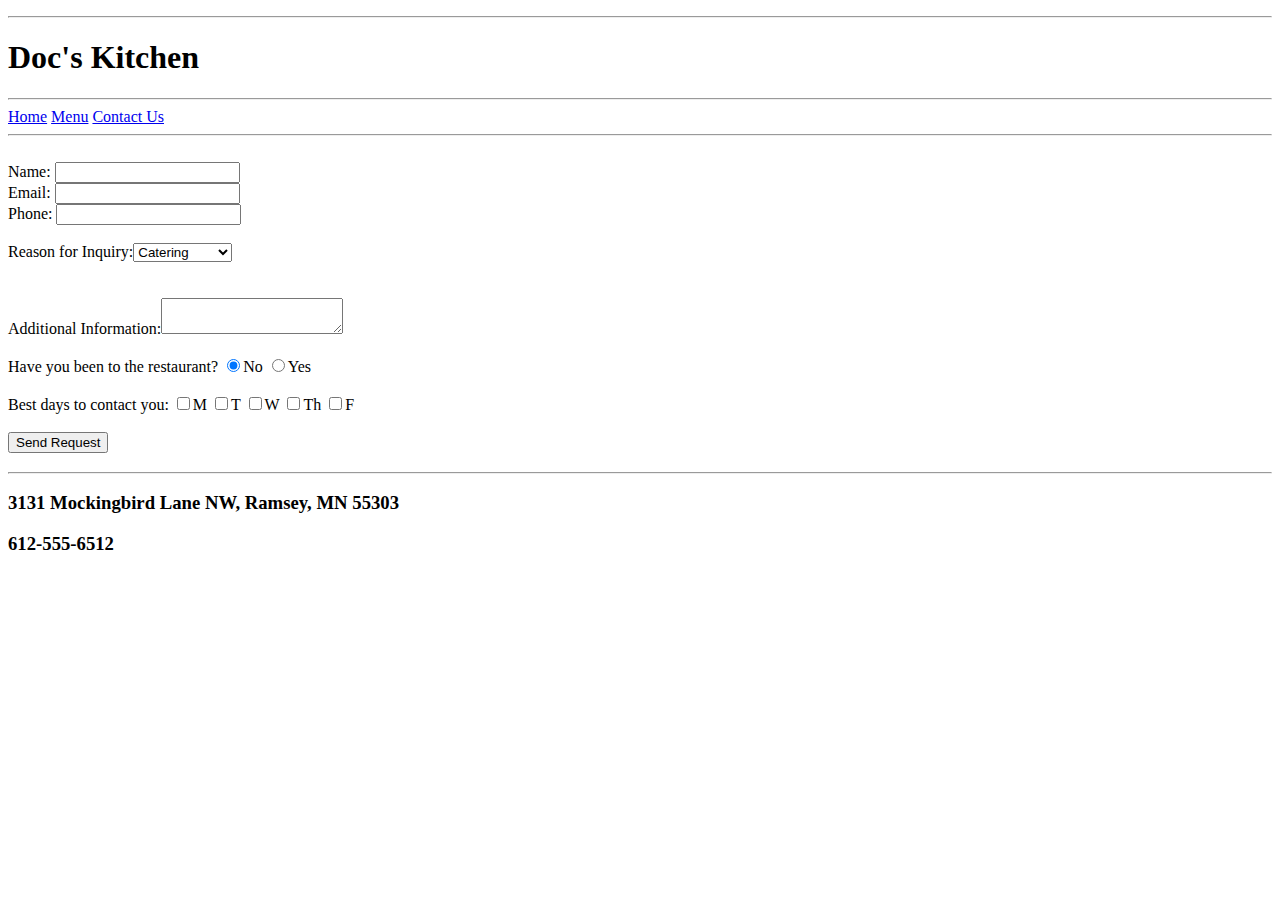
==== contact.html @ 568a2197 "Add files via upload" ====
<!DOCTYPE html> 
<!--
    Name: Jeff Strobl 
    Date Created: 03.15.21 
    Most recent revision: 03.15.21
-->
<html lang="en"> 
    <head>
        <p id="home"></p> 
        <title>Doc's Kitchen - Contact</title>
        <hr />	
    </head> 
    
    <body>
        <header>
            <h1>Doc's Kitchen</h1>
        </header>

        <hr />
        <!-- Nav Links, code pulled from we3 -->
        <div class="topnav">
            <a href="index.html">Home</a>
            <a href="menu.html">Menu</a>
            <a href="contact.html">Contact Us</a>
          </div>
          <hr />
        <br />
            <form action="fakePage.html" method="POST">
            Name: <input type="text" name="name:"/> 
            <br />
            Email: <input type="text" name="email:"/> 
            <br />
            Phone: <input type="text" name="phone:"/>
            <br />
            <br />
            Reason for Inquiry:<select name="Reason for Inquiry:">
                <option value="catering">Catering</option>
                <option value="private-party">Private Party</option>
                <option value="feedback">Feedback</option>
                <option value="other">Other</option>
            </select>
            <br />
            <br />
            <br />
            Additional Information:<textarea name="additional-information"></textarea>
            <br />
            <br />
            Have you been to the restaurant?
            <input type="radio" name="answer" value="No" checked />No
            <input type="radio" name="answer" value="Yes" />Yes
            <br />
            <br />
            Best days to contact you:
            <input type="checkbox" name="myChoices" value="monday" />M
            <input type="checkbox" name="myChoices" value="tuesday" />T
            <input type="checkbox" name="myChoices" value="wednesday" />W
            <input type="checkbox" name="myChoices" value="thursday" />Th
            <input type="checkbox" name="myChoices" value="friday" />F
            <br />
            <br />
            <input type="submit" name="submit" value="Send Request"/>
            <br />
        </form>

    <footer>
        <h3>
        <hr />
        <p>3131 Mockingbird Lane NW, Ramsey, MN 55303</p>
        <p>612-555-6512</p>
        </h3>
    </footer>
    </body> 
</html
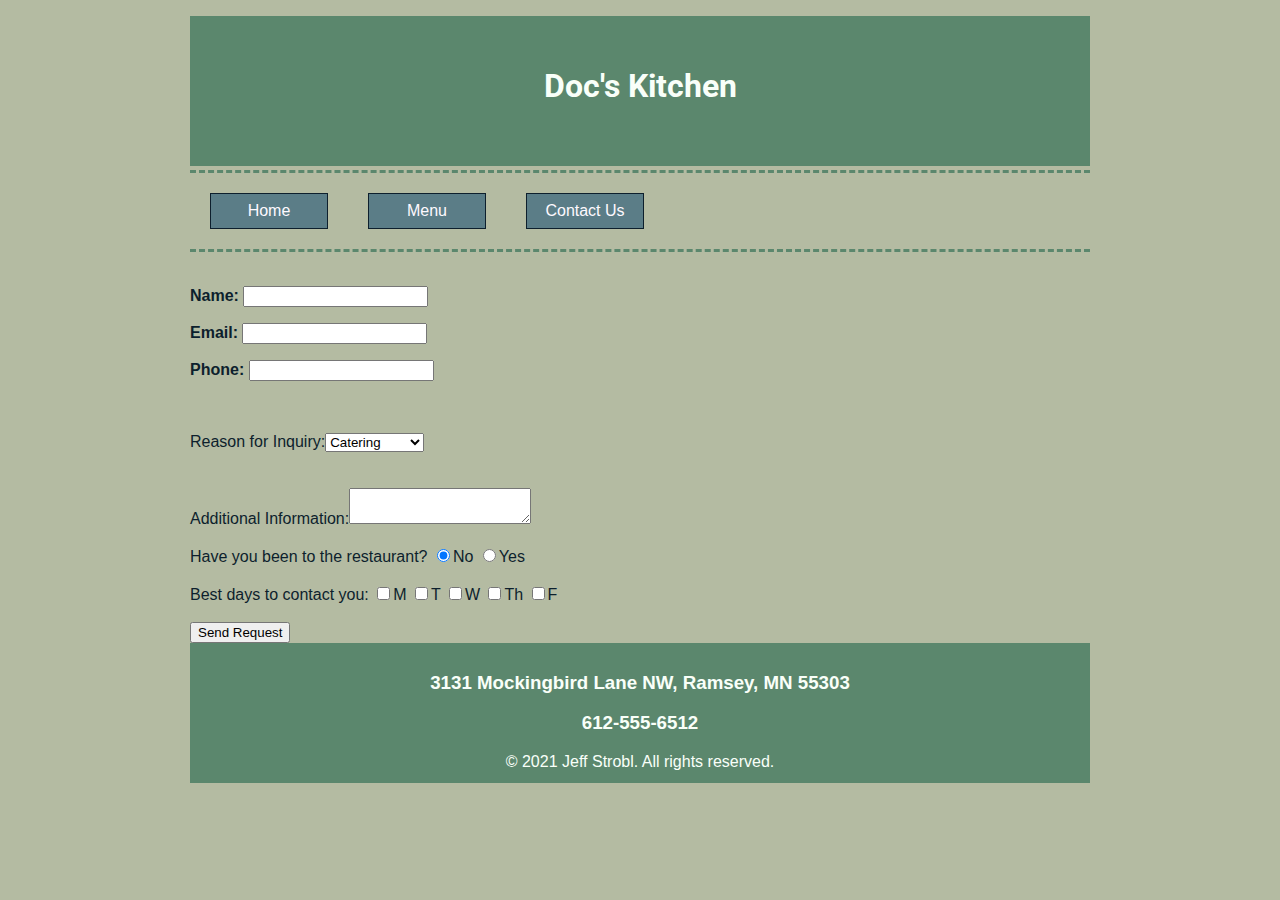
==== commit f3a371eb: "Add files via upload" ====
--- a/contact.html
+++ b/contact.html
@@ -2,13 +2,19 @@
 <!--
     Name: Jeff Strobl 
     Date Created: 03.15.21 
-    Most recent revision: 03.15.21
+    Most recent revision: 03.21.21
 -->
 <html lang="en"> 
     <head>
         <p id="home"></p> 
         <title>Doc's Kitchen - Contact</title>
-        <hr />	
+        <link href="https://fonts.googleapis.com/css?family=Roboto&display=swap" rel="stylesheet">
+        <link href="styles/restaurantStyles.css" rel="stylesheet" type="text/css" />
+        <style>
+         .bold_text {
+            font-weight: bold;
+        }
+        </style>	
     </head> 
     
     <body>
@@ -16,21 +22,20 @@
             <h1>Doc's Kitchen</h1>
         </header>
 
-        <hr />
-        <!-- Nav Links, code pulled from we3 -->
-        <div class="topnav">
+        <nav>
             <a href="index.html">Home</a>
             <a href="menu.html">Menu</a>
             <a href="contact.html">Contact Us</a>
-          </div>
-          <hr />
+            <div class="clear-float"></div>
+        </nav>
+         
         <br />
             <form action="fakePage.html" method="POST">
-            Name: <input type="text" name="name:"/> 
-            <br />
-            Email: <input type="text" name="email:"/> 
-            <br />
-            Phone: <input type="text" name="phone:"/>
+
+            <p class="bold_text ">Name: <input type="text" name="name:"/></p>
+            <p class="bold_text ">Email: <input type="text" name="email:"/></p>
+            <p class="bold_text ">Phone: <input type="text" name="phone:"/></p>
+
             <br />
             <br />
             Reason for Inquiry:<select name="Reason for Inquiry:">
@@ -64,10 +69,10 @@
 
     <footer>
         <h3>
-        <hr />
         <p>3131 Mockingbird Lane NW, Ramsey, MN 55303</p>
         <p>612-555-6512</p>
         </h3>
+        <p>&copy; 2021 Jeff Strobl. All rights reserved.</p>
     </footer>
     </body> 
 </html--- a/styles/restaurantStyles.css
+++ b/styles/restaurantStyles.css
@@ -0,0 +1,73 @@
+/*
+    Creator: Jeff Strobl
+    Date Created: 03/21/21 
+    Most recent revision: 03/21/21
+*/
+    body {
+        background-color: #b4bba2;
+        font-family: arial, helvetica, sans-serif;
+        color: #0d1f2d;
+        max-width: 900px;
+        margin: 0 auto;
+    }
+    header{
+        background-color: #5b876d;
+        color: #f9fff9;
+        height: 100px;
+        text-align: center;
+        padding: 30px 10px 20px 10px;
+        font-family: "Roboto", sans-serif;
+    }
+   footer{
+        background-color: #5b876d;
+        color: #f9fff9;
+        height: 100px;
+        text-align: center;
+        padding: 10px 10px 30px 10px;
+    }
+    h1 {
+        font-size: 2em;
+    }
+    nav {
+        border-top: 3px dashed #5b876d;
+        border-bottom: 3px dashed #5b876d;
+        margin-top: 4px;
+    }
+    .clear-float {
+        clear:both;
+    }
+/*    article img {
+        float:left;
+     }
+     .right-content {
+         float: left;
+     }
+*/
+     article {
+         margin-bottom: 16px;
+     }
+     a {
+        background-color: #5b7d87;
+        color: #fef9ff;
+        padding: 8px;
+        border: thin solid #0d1f2d;
+        text-decoration: none;
+        text-align: center;
+        display: block;
+        margin: 20px;
+        width: 100px;
+        float: left;
+    }
+    nav a:visited {
+        background-color: #5b876d;
+        color: #b0bfff;
+    }
+    nav a:hover{
+        background-color: #5b876d;
+        color: #f9fff9;
+        font-weight: bold;
+    }
+    nav a:active{
+        background-color: #5b876d;
+        font-weight: bold;
+    }
